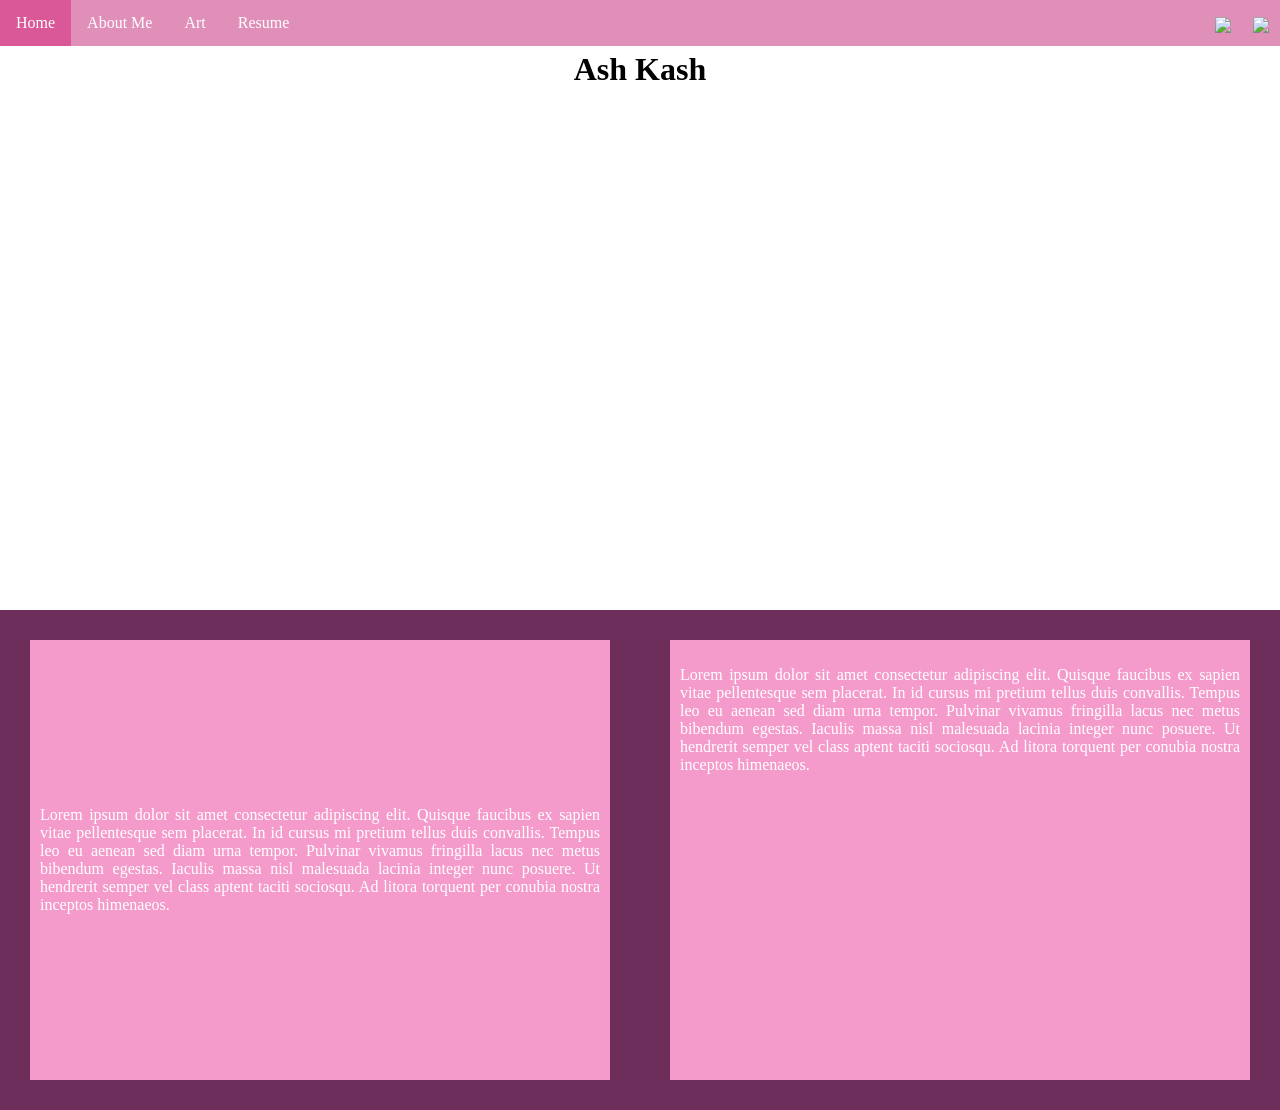
==== index.html @ 8f804bce "color changes" ====
<!-- Final Project
Requirements
[  ] Customized HTML Page #1
[  ] Customized HTML Page #2 
[  ] Customized HTML Page #3
[  ] Customized HTML Page #4

Select ONE Additional Feature to Add  
[ no ] Feature 1 - Google Font
[ no ] Feature 2 - Include jQuery
[ no ] Feature 3 - Embed Code from Spotify/Google Docs/YouTube
[ no ] Feature 4 - Customized HTML Page #5
-->


<!DOCTYPE html>
<html>
  <head>
    <meta charset="utf-8" />
    <title>Final Portfolio Project</title>
    <link href="style.css" rel="stylesheet" type="text/css" />
    <style>
      /* Styling Only Related To THIS Page */
      /*~~~~~ Taken From:
      https://www.w3schools.com/howto/howto_css_parallax.asp*/
      .parallax {
        /* The image used */
        background-image: url("https://64.media.tumblr.com/0b8288ae1420f19b397fa7c8b9d0d75c/tumblr_ozq7kdA8mk1u7gnm9o1_540.gifv");

        /* Set a specific height */
        min-height: 500px;

        /* Create the parallax scrolling effect */
        background-attachment: fixed;
        background-position: center;
        background-repeat: no-repeat;
        background-size: cover;
      }
      .textblock {
        min-height: 500px;
        background-color: rgb(110, 46, 91);
        color: white;
      }
      .parent-flex {
        display: flex;
      }
      .child-flex {
        background-color: rgb(245, 155, 204);
        margin: 30px;
        padding: 10px;
        text-align: justify;
      }
      .para-1{
        display: flex;
        align-items: center;
      }
    </style>
  </head>
  <body>
    <!-- ⬆⬆⬆⬆ Nav Bar -->
    <ul>
      <li><a class="active" href="index.html">Home</a></li>
      <li><a href="aboutme.html">About Me</a></li>
      <li><a href="art.html">Art</a></li>
      <li><a href="resume.html">Resume</a></li>
      <li style="float: right">
        <a target="_blank" href=""
          ><img
            src="https://www.getfocused.no/wp-content/uploads/2022/09/White-YouTube-Logo-Transparent.png"
            style="width: 25px; margin: -5px"
        /></a>
      </li>
      <li style="float: right">
        <a target="_blank" href=""
          ><img
            src="https://img.icons8.com/win10/512/FFFFFF/instagram-new.png"
            style="width: 25px; margin: -5px"
        /></a>
      </li>
    </ul>

    <!-- ⬇⬇⬇⬇⬇⬇ Main Page Content -->
    <h1>Ash Kash</h1>
    <div class="parallax"></div>

    <div class="textblock parent-flex">
      <div class="child-flex para-1">
        <p>
          Lorem ipsum dolor sit amet consectetur adipiscing elit. Quisque
          faucibus ex sapien vitae pellentesque sem placerat. In id cursus mi
          pretium tellus duis convallis. Tempus leo eu aenean sed diam urna
          tempor. Pulvinar vivamus fringilla lacus nec metus bibendum egestas.
          Iaculis massa nisl malesuada lacinia integer nunc posuere. Ut
          hendrerit semper vel class aptent taciti sociosqu. Ad litora torquent
          per conubia nostra inceptos himenaeos.
        </p>
      </div>
      <div class="child-flex">
        <p>
          Lorem ipsum dolor sit amet consectetur adipiscing elit. Quisque
          faucibus ex sapien vitae pellentesque sem placerat. In id cursus mi
          pretium tellus duis convallis. Tempus leo eu aenean sed diam urna
          tempor. Pulvinar vivamus fringilla lacus nec metus bibendum egestas.
          Iaculis massa nisl malesuada lacinia integer nunc posuere. Ut
          hendrerit semper vel class aptent taciti sociosqu. Ad litora torquent
          per conubia nostra inceptos himenaeos.
        </p>
      </div>
    </div>
  </body>
</html>
---- style.css ----
/* Styling Only Related To ALL Pages */

body {
  padding-top: 30px;
  margin-left: 0px;
}

body{
        text-align:center;
        width:fit-content;
        margin:auto
      }

/* ⬆⬆⬆⬆ Nav Bar Styling 
~~~~~ Taken From: 
https://www.w3schools.com/css/css_navbar_horizontal.asp */
ul {
  list-style-type: none;
  margin: 0;
  padding: 0;
  overflow: hidden;
  background-color: #e08fb8;
  position: fixed;
  top: 0;
  width: 100%;
  z-index: 999;
}

li {
  float: left;
}

li a {
  display: block;
  color: white;
  text-align: center;
  padding: 14px 16px;
  text-decoration: none;
}

li a:hover:not(.active) {
  background-color: orange;
}

.active {
  background-color: rgb(218, 87, 152);
}

h1 {
  width: 100%;
}
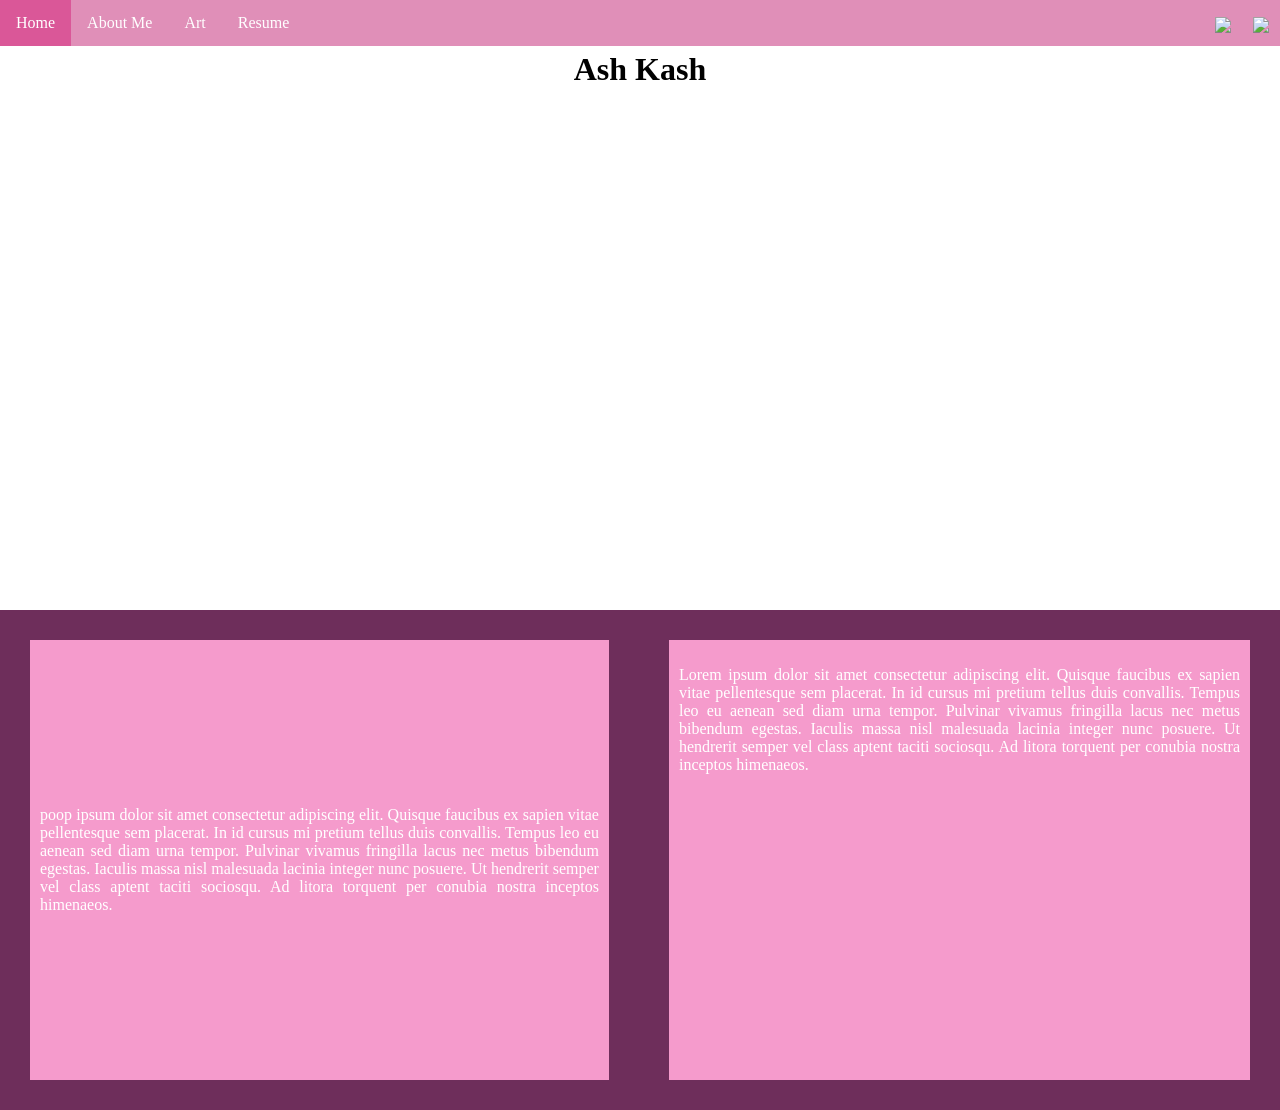
==== commit de9bb4bc: "poop" ====
--- a/index.html
+++ b/index.html
@@ -86,7 +86,7 @@
     <div class="textblock parent-flex">
       <div class="child-flex para-1">
         <p>
-          Lorem ipsum dolor sit amet consectetur adipiscing elit. Quisque
+          poop ipsum dolor sit amet consectetur adipiscing elit. Quisque
           faucibus ex sapien vitae pellentesque sem placerat. In id cursus mi
           pretium tellus duis convallis. Tempus leo eu aenean sed diam urna
           tempor. Pulvinar vivamus fringilla lacus nec metus bibendum egestas.
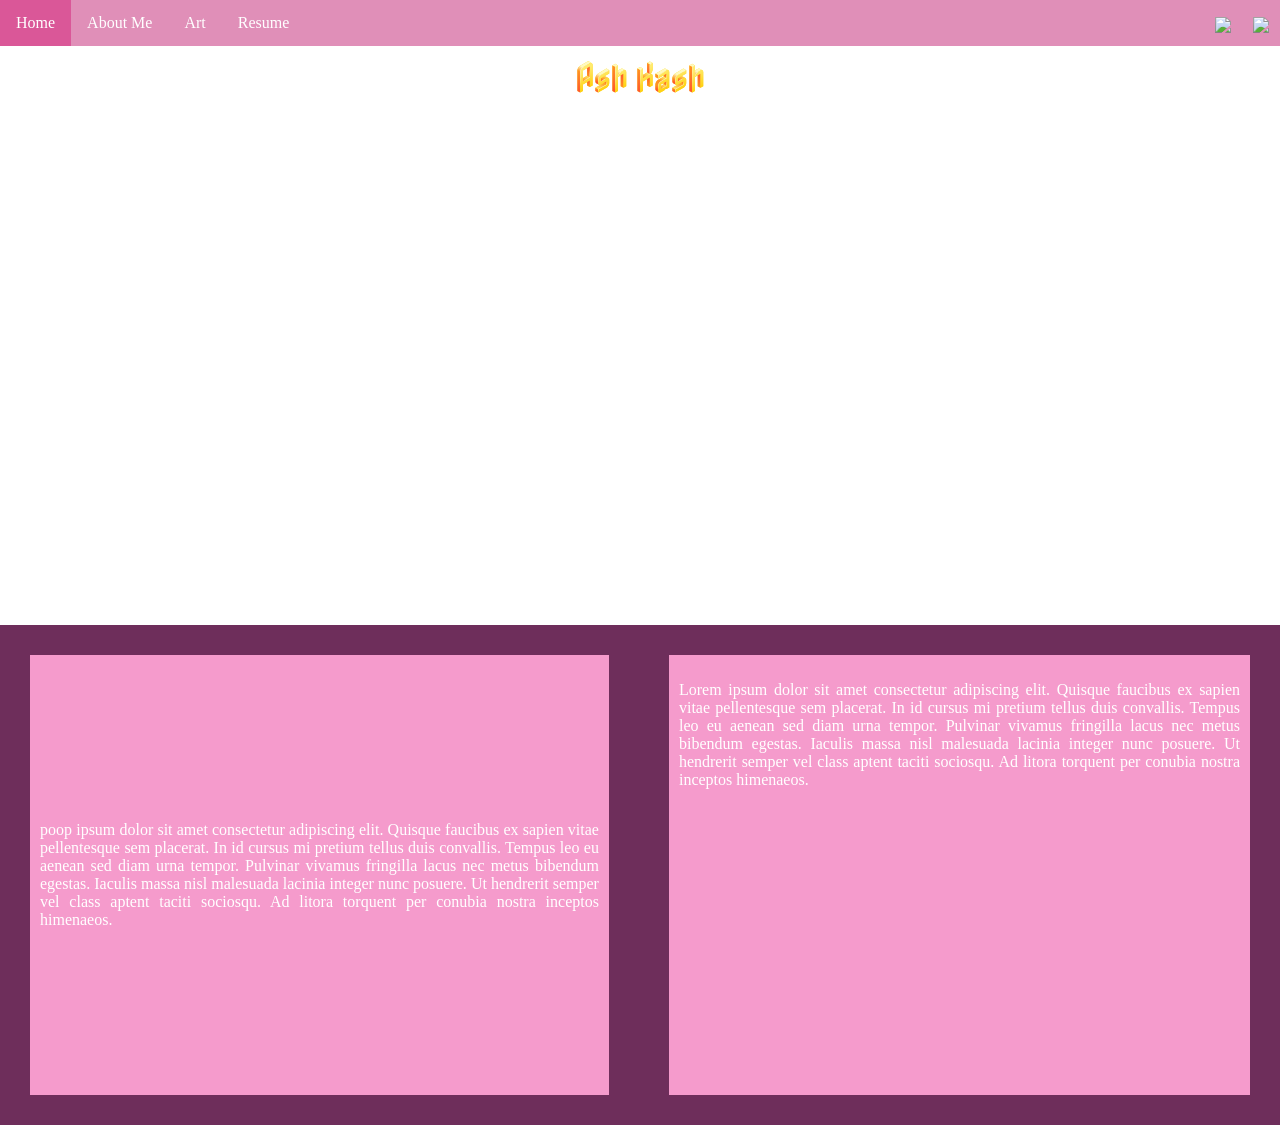
==== commit 4adc47df: "font change" ====
--- a/index.html
+++ b/index.html
@@ -17,6 +17,12 @@
 <html>
   <head>
     <meta charset="utf-8" />
+
+    
+   <link rel="preconnect" href="https://fonts.googleapis.com">
+<link rel="preconnect" href="https://fonts.gstatic.com" crossorigin>
+<link href="https://fonts.googleapis.com/css2?family=Bungee+Spice&family=Honk&family=Nabla&display=swap" rel="stylesheet">
+
     <title>Final Portfolio Project</title>
     <link href="style.css" rel="stylesheet" type="text/css" />
     <style>
@@ -54,6 +60,11 @@
         display: flex;
         align-items: center;
       }
+
+      h1{
+       font-family: "Nabla" , system-ui;
+      }
+
     </style>
   </head>
   <body>
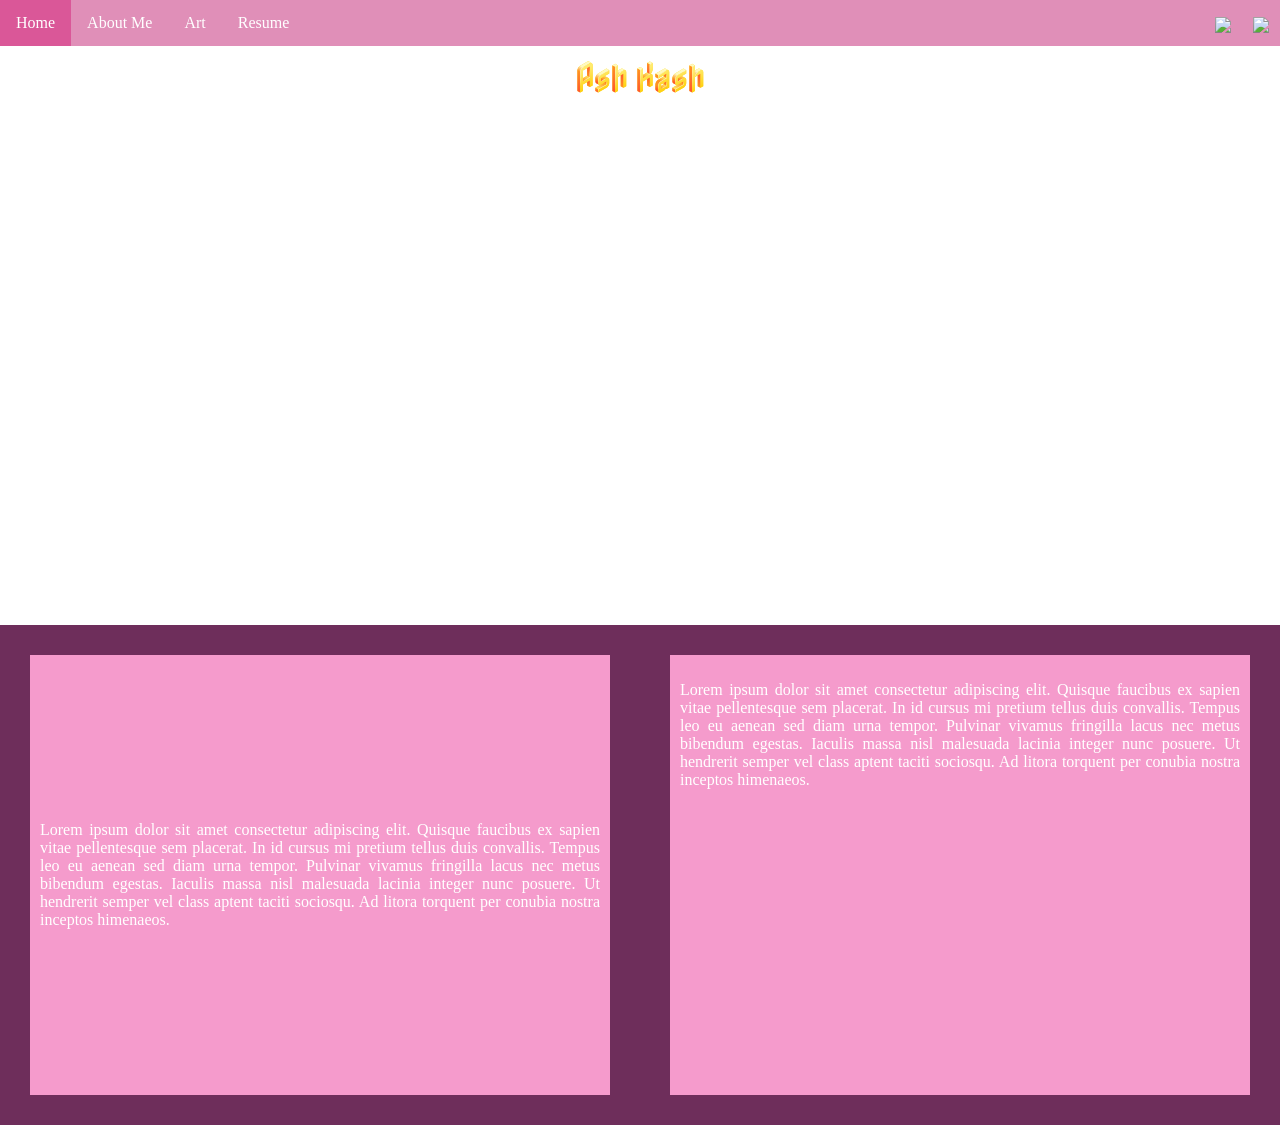
==== commit 2fad02f6: "idek" ====
--- a/index.html
+++ b/index.html
@@ -97,7 +97,7 @@
     <div class="textblock parent-flex">
       <div class="child-flex para-1">
         <p>
-          poop ipsum dolor sit amet consectetur adipiscing elit. Quisque
+          Lorem ipsum dolor sit amet consectetur adipiscing elit. Quisque
           faucibus ex sapien vitae pellentesque sem placerat. In id cursus mi
           pretium tellus duis convallis. Tempus leo eu aenean sed diam urna
           tempor. Pulvinar vivamus fringilla lacus nec metus bibendum egestas.
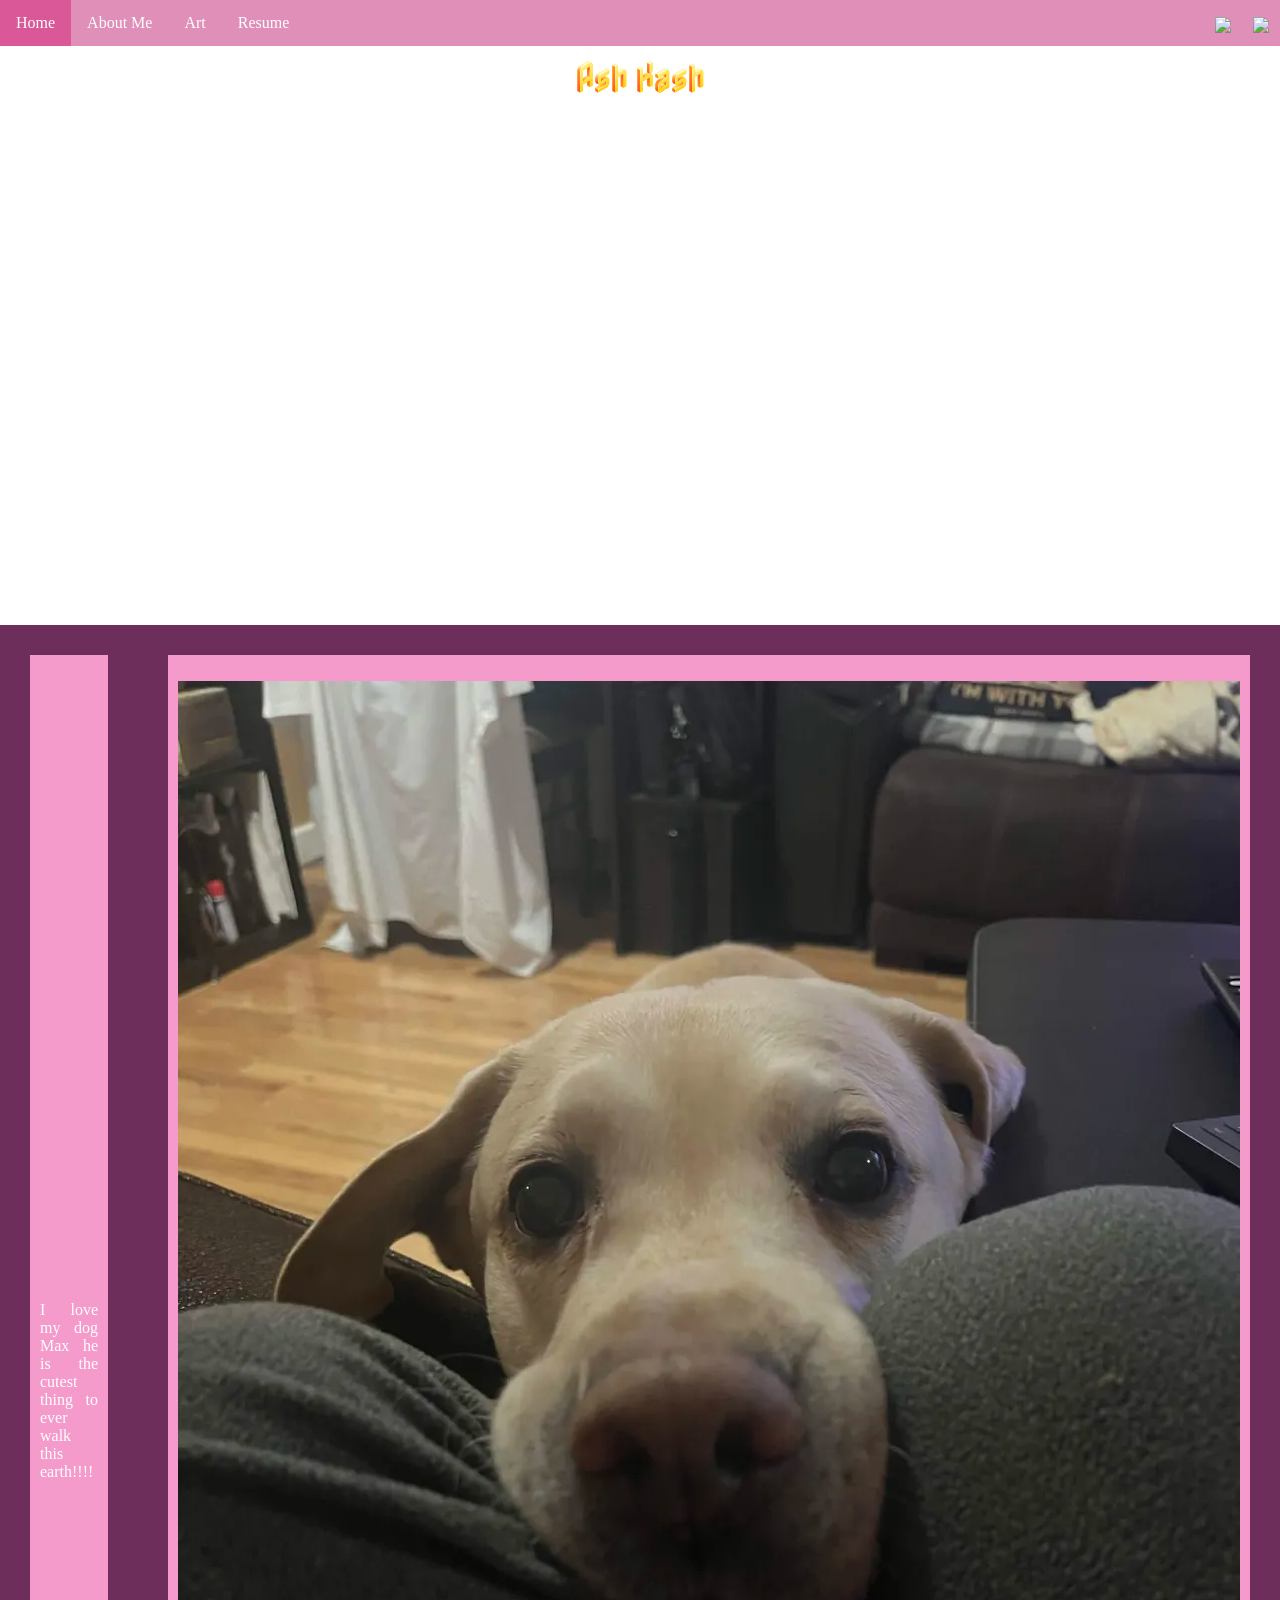
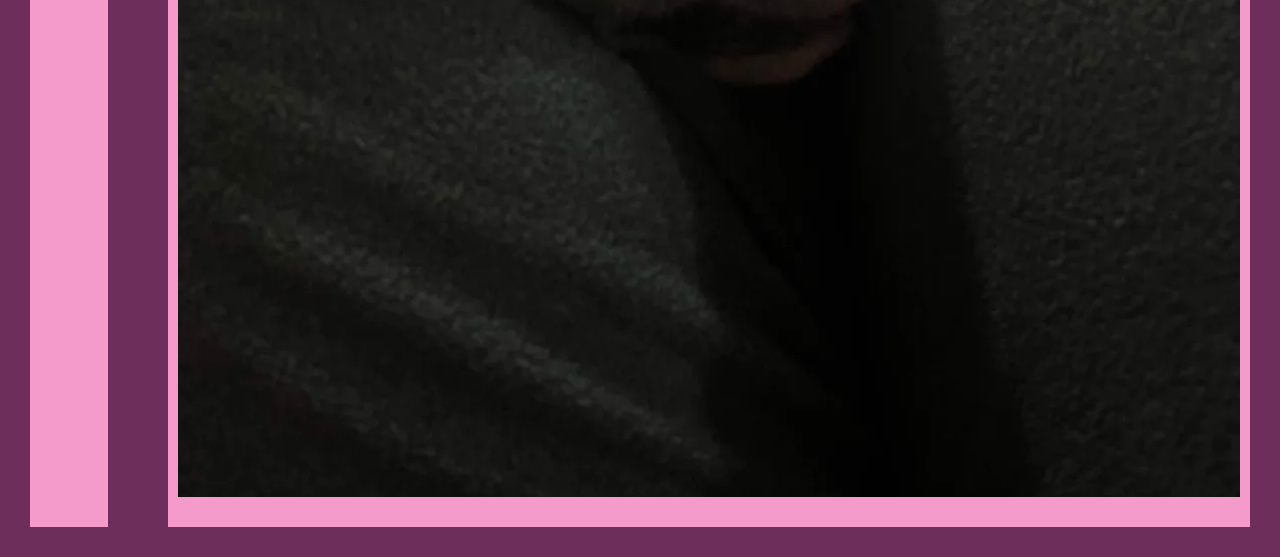
==== commit f52cd653: "knicks won" ====
--- a/index.html
+++ b/index.html
@@ -97,24 +97,14 @@
     <div class="textblock parent-flex">
       <div class="child-flex para-1">
         <p>
-          Lorem ipsum dolor sit amet consectetur adipiscing elit. Quisque
-          faucibus ex sapien vitae pellentesque sem placerat. In id cursus mi
-          pretium tellus duis convallis. Tempus leo eu aenean sed diam urna
-          tempor. Pulvinar vivamus fringilla lacus nec metus bibendum egestas.
-          Iaculis massa nisl malesuada lacinia integer nunc posuere. Ut
-          hendrerit semper vel class aptent taciti sociosqu. Ad litora torquent
-          per conubia nostra inceptos himenaeos.
+          I love my dog Max he is the cutest thing to ever walk this earth!!!!
         </p>
       </div>
       <div class="child-flex">
         <p>
-          Lorem ipsum dolor sit amet consectetur adipiscing elit. Quisque
-          faucibus ex sapien vitae pellentesque sem placerat. In id cursus mi
-          pretium tellus duis convallis. Tempus leo eu aenean sed diam urna
-          tempor. Pulvinar vivamus fringilla lacus nec metus bibendum egestas.
-          Iaculis massa nisl malesuada lacinia integer nunc posuere. Ut
-          hendrerit semper vel class aptent taciti sociosqu. Ad litora torquent
-          per conubia nostra inceptos himenaeos.
+          <img
+          src="maxiebaby.webp"
+          >
         </p>
       </div>
     </div>
--- a/style.css
+++ b/style.css
@@ -49,3 +49,6 @@
 h1 {
   width: 100%;
 }
+
+
+
